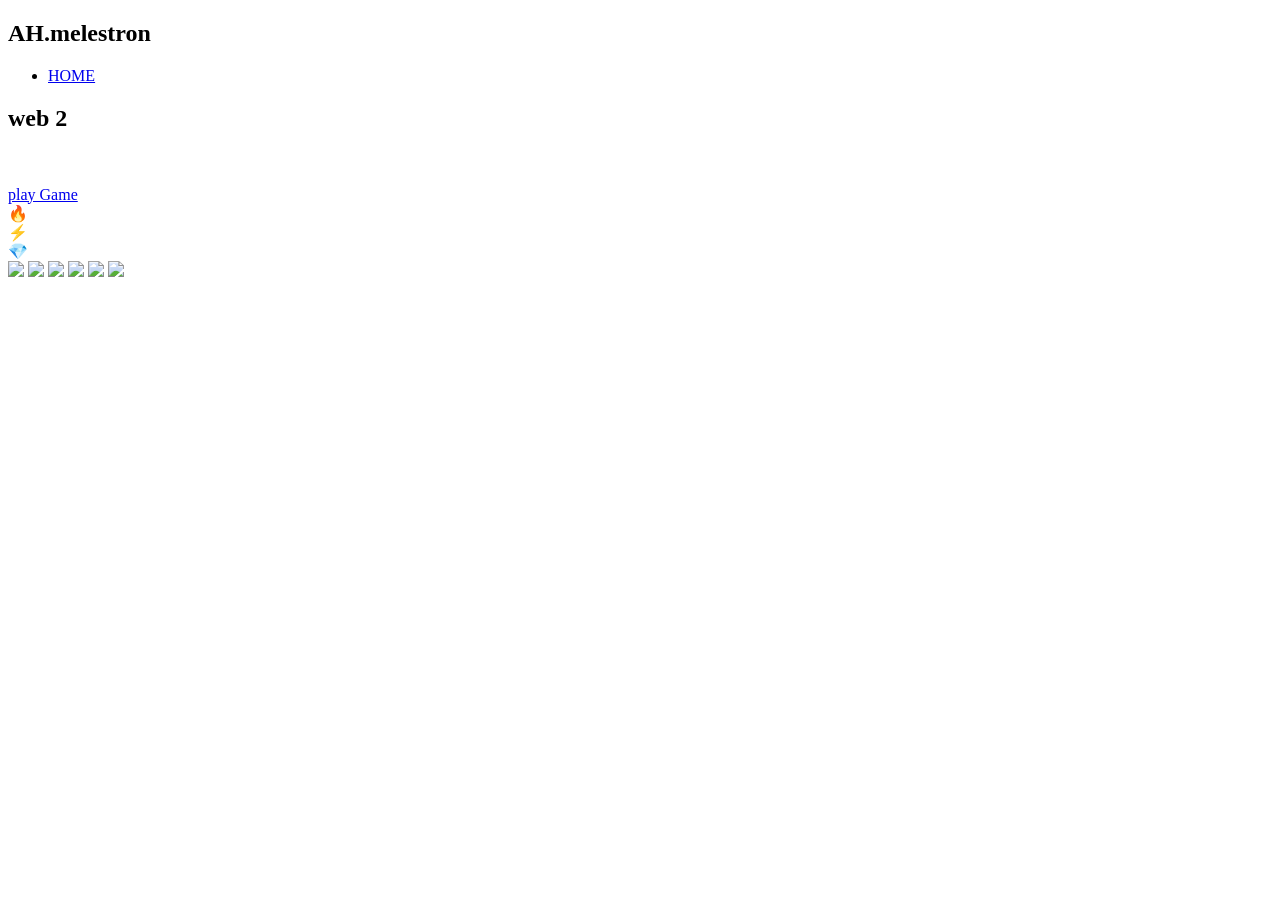
==== About.html @ 7ed5c83a "Add files via upload" ====
<!DOCTYPE html>
<html lang="en">
<head>
    <meta charset="UTF-8">
    <meta name="viewport" content="width=device-width, initial-scale=1.0">
    <link rel="stylesheet" href="css/about.css">
    <title>Document</title>
</head>
<body>

  <!-- start navar -->
    <header>
    <nav>

      <h1>AH.melestron</h1>
      <ul>
        <li><a href="index.html">HOME</a></li>
        </a></li>
      </ul>
      <i class='bx bx-menu home-icone'></i>
    </nav>
    <h2>
      web 2 <br />
    </h2>
    <p>
      <br />

    </p>
    <a href="https://gameq.ir/">play Game</a>
  </header>

<!-- end navar -->

<!-- start card -->

  <section class="parallax">
</section>

<section class="carding">
  <div class="cardx">🔥</div>
  <div class="cardx">⚡</div>
  <div class="cardx">💎</div>
</section>

<!-- end card -->

<!-- start js1 -->

  <section class="scroll-box">

  <img src="assets/Images/re9-leon-.webp" class="scroll-item hide-item">
  <img src="assets/Images/Res_i_dent-Evi.jpg" class="scroll-item hide-item">
  <img src="assets/Images/Res_i_dent-Evil-Vil_lage-.jpg" class="scroll-item hide-item">
  <img src="assets/Images/resident-evil-4-.webp" class="scroll-item hide-item">
  <img src="assets/Images/Resident7.jpg" class="scroll-item hide-item">
  <img src="assets/Images/iyda.webp" class="scroll-item hide-item">

</section>

<!-- end js1 -->

<script src="js/about.js"></script>

</body>
</html>
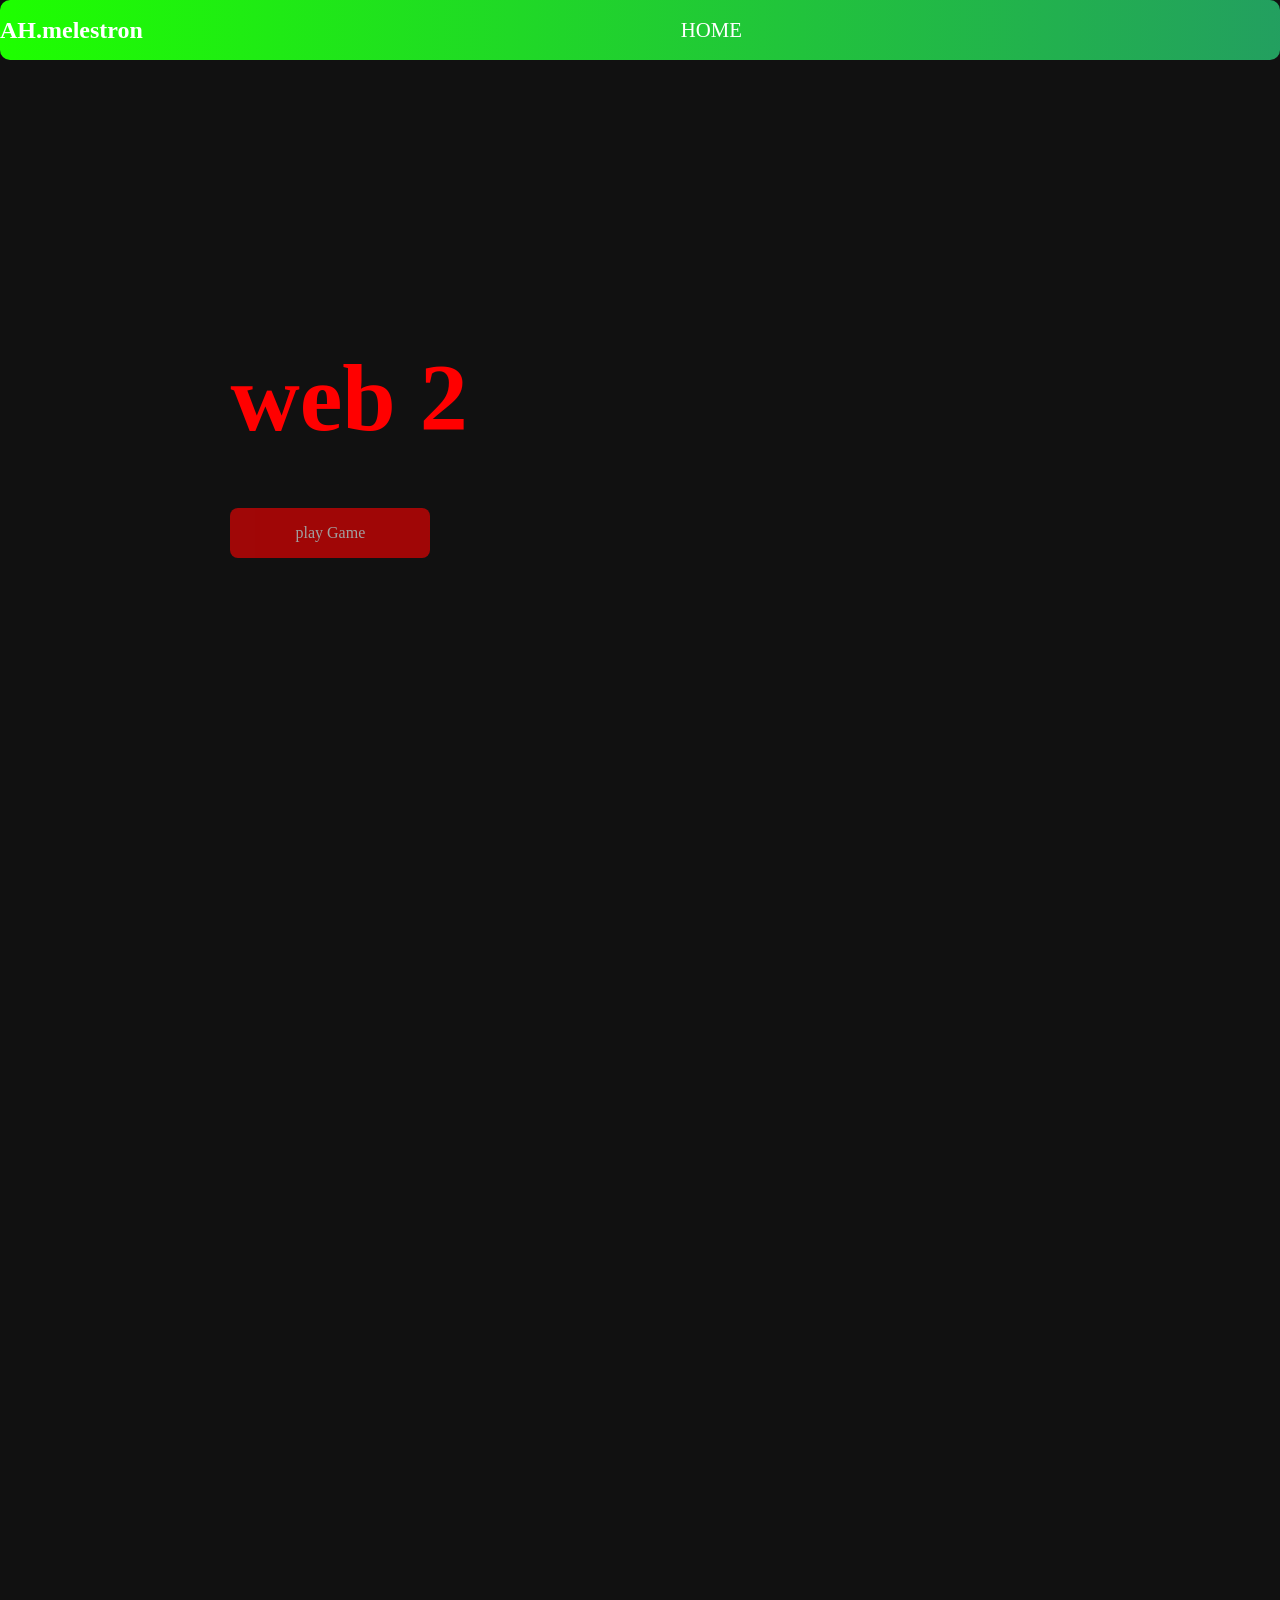
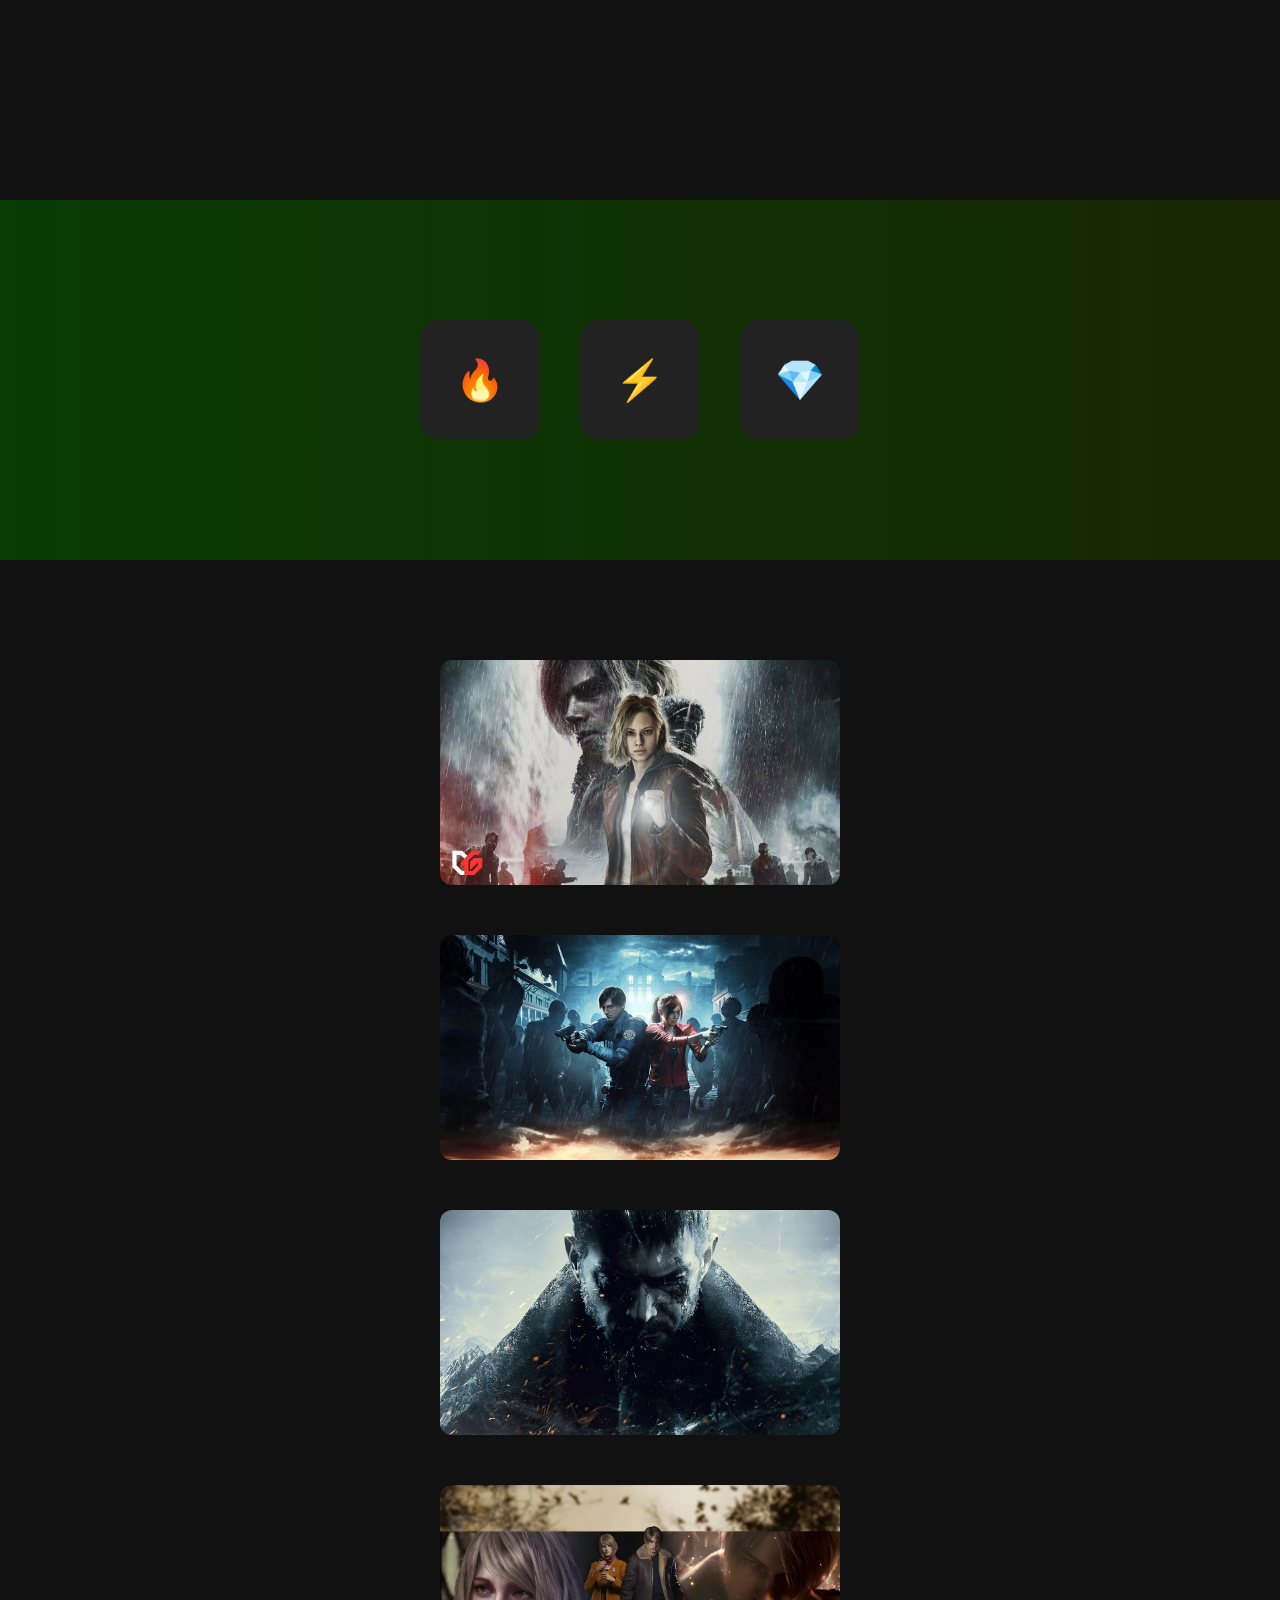
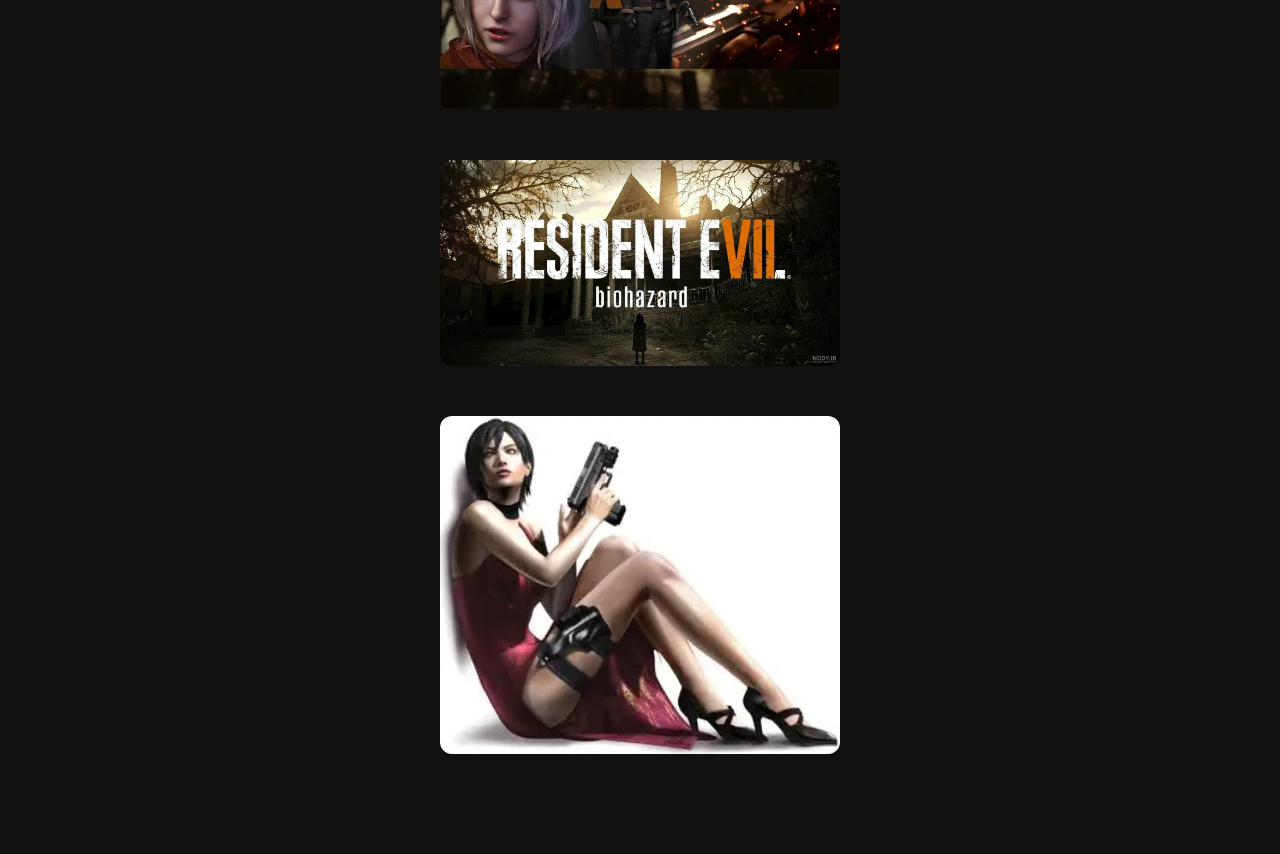
==== commit cf54fd0c: "Update About.html" ====
--- a/About.html
+++ b/About.html
@@ -3,7 +3,7 @@
 <head>
     <meta charset="UTF-8">
     <meta name="viewport" content="width=device-width, initial-scale=1.0">
-    <link rel="stylesheet" href="css/about.css">
+    <link rel="stylesheet" href="about.css">
     <title>Document</title>
 </head>
 <body>
@@ -48,18 +48,18 @@
 
   <section class="scroll-box">
 
-  <img src="assets/Images/re9-leon-.webp" class="scroll-item hide-item">
-  <img src="assets/Images/Res_i_dent-Evi.jpg" class="scroll-item hide-item">
-  <img src="assets/Images/Res_i_dent-Evil-Vil_lage-.jpg" class="scroll-item hide-item">
-  <img src="assets/Images/resident-evil-4-.webp" class="scroll-item hide-item">
-  <img src="assets/Images/Resident7.jpg" class="scroll-item hide-item">
-  <img src="assets/Images/iyda.webp" class="scroll-item hide-item">
+  <img src="re9-leon-.webp" class="scroll-item hide-item">
+  <img src="Res_i_dent-Evi.jpg" class="scroll-item hide-item">
+  <img src="Res_i_dent-Evil-Vil_lage-.jpg" class="scroll-item hide-item">
+  <img src="resident-evil-4-.webp" class="scroll-item hide-item">
+  <img src="Resident7.jpg" class="scroll-item hide-item">
+  <img src="iyda.webp" class="scroll-item hide-item">
 
 </section>
 
 <!-- end js1 -->
 
-<script src="js/about.js"></script>
+<script src="about.js"></script>
 
 </body>
-</html>+</html>
--- a/about.css
+++ b/about.css
@@ -0,0 +1,374 @@
+* {
+    margin: 0;
+    padding: 0;
+    box-sizing: border-box;
+    font-family: Roboto;
+    text-decoration: none;
+    list-style: none;
+}
+
+:root {
+    --bgColor: #ff0000;
+    --textColor: #ffffff;
+    --primaryColor: #ff0000;
+    --secondaryColor: #ffffff;
+    --fontLarge: 6rem;
+    --fontMedium: 3rem;
+    --fontSmall: 1.3rem;
+    --paddingEl: 0 18%;
+    --transition: all .5s ease-in-out;
+}
+
+/* start navar */
+
+header {
+    height: 100vh;
+    background-image: url('../assets/Images/forza-horizon-6-3840x2160-25224.jpg');
+    background-position: center;
+    background-repeat: no-repeat;
+    background-size: cover;
+    background-attachment: fixed;
+    padding: var(--paddingEl);
+    display: flex;
+    flex-direction: column;
+    justify-content: center;
+    gap: 12px;
+
+}
+
+header>nav {
+    display: flex;
+    position: fixed;
+    border-radius: 10px;
+    top: 0;
+    left: 0;
+    right: 0;
+    background-color: var(--bgColor);
+    height: 60px;
+    justify-content: space-between;
+    align-items: center;
+    z-index: 1009;
+     background: linear-gradient(270deg, rgb(234, 0, 255), rgb(255, 0, 0), rgb(43, 0, 255), rgb(30, 255, 0));
+    background-size: 800% 800%;
+
+    animation: gradientMove 7s ease infinite;
+}
+
+@keyframes gradientMove {
+    0% {
+        background-position: 0% 50%;
+    }
+
+    50% {
+        background-position: 100% 50%;
+    }
+
+    100% {
+        background-position: 0% 50%;
+    }
+}
+
+header>nav>ul {
+    display: flex;
+    gap: 16px;
+    font-size: var(--fontSmall);
+}
+
+header>nav>ul>li>a {
+    color: var(--textColor);
+    padding: 8px 12px;
+    transition: var(--transition);
+    border-radius: 4px;
+}
+
+header>nav>ul>li>a:hover {
+    box-shadow: 0 0 5px 2px rgba(0, 0, 0, .4);
+}
+
+header>h2 {
+    font-size: var(--fontLarge);
+    color: var(--bgColor);
+}
+
+header>p {
+    font-size: 1.5rem;
+    color: var(--bgColor);
+    opacity: .6;
+    line-height: 1.3;
+}
+
+header>a {
+    background-color: var(--bgColor);
+    width: 200px;
+    height: 50px;
+    border-radius: 8px;
+    display: flex;
+    justify-content: center;
+    align-items: center;
+    opacity: .6;
+    color: var(--secondaryColor);
+    transition: var(--transition);
+}
+
+header>a:hover {
+    transform: scale(1.15);
+    opacity: 1;
+}
+
+/* end navar */
+
+/* start  section */
+
+.parallax {
+  height: 100vh;
+  background: url("../assets/Images/black-myth-wukong.webp") no-repeat center;
+  background-size: cover;
+  background-attachment: fixed;
+  display: flex;
+  justify-content: center;
+  align-items: center;
+  color: rgb(102, 0, 255);
+  font-size: 40px;
+}
+
+/* ens section */
+
+
+/* start card */
+
+.carding {
+  height: 40vh;
+  display: flex;
+  justify-content: center;
+  align-items: center;
+  gap: 40px;
+    background: linear-gradient(270deg, rgb(0, 0, 0), rgb(31, 2, 49), rgb(49, 5, 5), rgb(8, 60, 3));
+    background-size: 800% 800%;
+
+    animation: gradientMove 7s ease infinite;
+}
+
+@keyframes gradientMove {
+    0% {
+        background-position: 0% 50%;
+    }
+
+    50% {
+        background-position: 100% 50%;
+    }
+
+    100% {
+        background-position: 0% 50%;
+    }
+}
+
+.cardx {
+  width: 120px;
+  height: 120px;
+  background: #222;
+  color: white;
+  font-size: 40px;
+  display: flex;
+  justify-content: center;
+  align-items: center;
+  border-radius: 20px;
+  transition: 0.3s;
+}
+
+.cardx:hover {
+  transform: scale(1.3) rotate(360deg);
+  color: black;
+   background: linear-gradient(270deg, rgb(0, 221, 255), rgb(157, 0, 255), rgb(255, 0, 0), rgb(21, 255, 0));
+    background-size: 800% 800%;
+
+    animation: gradientMove 7s ease infinite;
+}
+
+@keyframes gradientMove {
+    0% {
+        background-position: 0% 50%;
+    }
+
+    50% {
+        background-position: 100% 50%;
+    }
+
+    100% {
+        background-position: 0% 50%;
+    }
+}
+
+/* end card */
+
+/* start js 1 */
+
+body {
+  margin: 0;
+  font-family: sans-serif;
+  background: #111;
+  color: white;
+}
+
+.spacer {
+  height: 100vh;
+  display: flex;
+  align-items: center;
+  justify-content: center;
+  font-size: 30px;
+}
+
+.gallery {
+  display: flex;
+  justify-content: center;
+  gap: 20px;
+  padding: 100px;
+}
+
+.img {
+  width: 300px;
+  border-radius: 10px;
+  transition: all 0.6s ease;
+}
+
+.hidden {
+  opacity: 0;
+  transform: translateY(100px);
+}
+
+.show {
+  opacity: 1;
+  transform: translateY(0);
+}
+
+
+.scroll-box {
+  display: flex;
+  flex-direction: column;
+  align-items: center;
+  gap: 50px;
+  padding: 100px 0;
+  background: #111;
+}
+
+.scroll-item {
+  width: 400px;
+  border-radius: 12px;
+  transition: all 0.7s ease;
+}
+
+.hide-item {
+  opacity: 0;
+  transform: translateY(120px);
+}
+
+.show-item {
+  opacity: 1;
+  transform: translateY(0);
+}
+
+/* end js1  */
+
+
+html, body {
+  overflow-x: hidden;
+}
+
+/* start risvansiv */
+
+
+@media (max-width: 300px) {
+
+  html, body {
+    overflow-x: hidden;
+  }
+
+  @media (max-width: 300px) {
+
+  header > nav {
+    padding: 0 10px;
+    height: 50px;
+  }
+
+  header > nav h1 {
+    font-size: 14px;
+  }
+
+  header > nav ul {
+    display: flex;
+    gap: 8px;
+    font-size: 12px;
+  }
+
+  header > nav ul li a {
+    padding: 4px 6px;
+    font-size: 12px;
+  }
+
+}
+
+  .parallax h1 {
+    font-size: 18px;
+  }
+
+  .magnetic {
+    flex-direction: column;
+    height: auto;
+    gap: 20px;
+  }
+
+  .cardx {
+    width: 80px;
+    height: 80px;
+    font-size: 18px;
+  }
+
+  .img,
+  .scroll-item {
+    width: 95%;
+  }
+}
+
+
+@media (min-width: 301px) and (max-width: 900px) {
+
+  html, body {
+    overflow-x: hidden;
+  }
+
+  header {
+    padding: 40px 10%;
+  }
+
+  header > h2 {
+    font-size: 3rem;
+    line-height: 1.1;
+  }
+
+  header > p {
+    font-size: 1.2rem;
+  }
+
+  header > nav {
+    padding: 0 5%;
+  }
+
+  .magnetic {
+    flex-wrap: wrap;
+    height: auto;
+    padding: 30px 0;
+  }
+
+  .cardx {
+    width: 100px;
+    height: 100px;
+  }
+
+  .img,
+  .scroll-item {
+    width: 80%;
+  }
+}
+
+ /* end  risvansiv */
+
+
